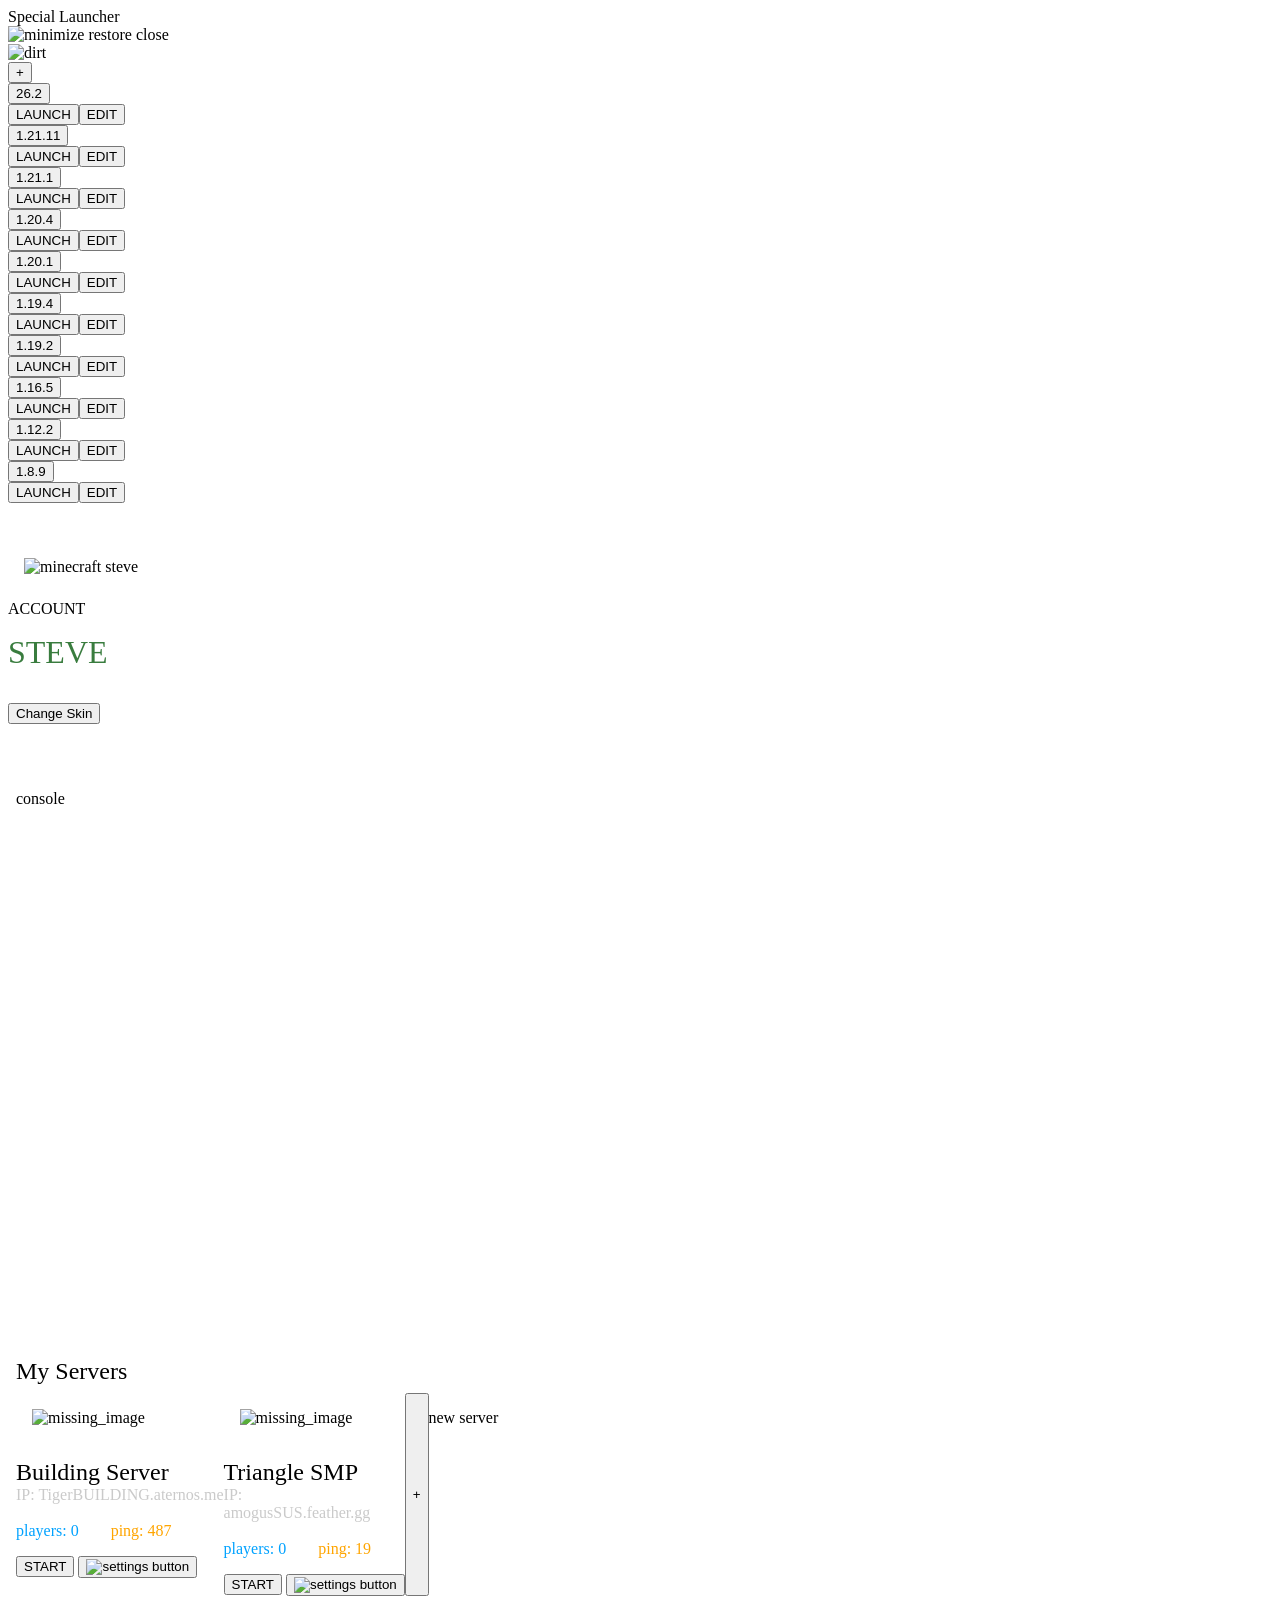
==== index.html @ 5695efb0 "Add files via upload" ====
<!DOCTYPE html>
<html lang="en">
    <head>
        <meta charset="UTF-8">
        <title>Special Launcher</title>
        
        <link rel="preconnect" href="https://fonts.googleapis.com">
        <link rel="preconnect" href="https://fonts.gstatic.com" crossorigin>
        <link href="https://fonts.googleapis.com/css2?family=Alumni+Sans:ital,wght@0,100..900;1,100..900&family=Audiowide&display=swap" rel="stylesheet">
        
        <link rel="stylesheet" href="css/styles.css">
    </head>
    <body>
        <div class="topBar">
            <div class="Logo">Special Launcher</div><img class="windowControl" src="https://static.vecteezy.com/system/resources/previews/015/601/387/non_2x/minimize-maximize-and-close-icons-elements-of-the-application-window-vector.jpg" alt="minimize restore close">
        </div>

        <div class="background">
            <img class="backgroundImg" src="https://images-wixmp-ed30a86b8c4ca887773594c2.wixmp.com/f/9c9e740d-df91-4221-be13-b37fb394f7f4/d4ywq8d-e1806567-312f-4e26-a769-147436e0a4c6.png/v1/fill/w_900,h_900,q_80,strp/ipad_wallpaper_mc_dirt_by_xseanx123_d4ywq8d-fullview.jpg?token=eyJ0eXAiOiJKV1QiLCJhbGciOiJIUzI1NiJ9.[base64].gZ0K_9PTV3Ivftfz1FBOGHSs0NLSWyfgqc07-NCw5w8" alt="dirt">
            <div class="panel" style="width: 70rem; height: 30rem; top: 1rem; left: 1rem;">
                <div class="versionsGrid">
                    <button class="plusSign">+</button>

                    <div class="individualButton">

                        <button class="versionLaunch">26.2</button>
                        <div class="popUp hidden">
                            <button class="popLaunch" onclick="alert('pretend that it launched')">LAUNCH</button><button class="popEdit" onclick="window.location.href='Edit.html'">EDIT</button>
                        </div>

                    </div>

                    <div class="individualButton">

                        <button class="versionLaunch">1.21.11</button>
                        <div class="popUp hidden">
                            <button class="popLaunch" onclick="alert('pretend that it launched')">LAUNCH</button><button class="popEdit" onclick="window.location.href='Edit.html'">EDIT</button>
                        </div>

                    </div>

                    <div class="individualButton">

                        <button class="versionLaunch">1.21.1</button>
                        <div class="popUp hidden">
                            <button class="popLaunch" onclick="alert('pretend that it launched')">LAUNCH</button><button class="popEdit" onclick="window.location.href='Edit.html'">EDIT</button>
                        </div>

                    </div>

                    <div class="individualButton">

                        <button class="versionLaunch">1.20.4</button>
                        <div class="popUp hidden">
                            <button class="popLaunch" onclick="alert('pretend that it launched')">LAUNCH</button><button class="popEdit" onclick="window.location.href='Edit.html'">EDIT</button>
                        </div>

                    </div>

                    <div class="individualButton">

                        <button class="versionLaunch">1.20.1</button>
                        <div class="popUp hidden">
                            <button class="popLaunch" onclick="alert('pretend that it launched')">LAUNCH</button><button class="popEdit" onclick="window.location.href='Edit.html'">EDIT</button>
                        </div>

                    </div>

                    <div class="individualButton">

                        <button class="versionLaunch">1.19.4</button>
                        <div class="popUp hidden">
                            <button class="popLaunch" onclick="alert('pretend that it launched')">LAUNCH</button><button class="popEdit" onclick="window.location.href='Edit.html'">EDIT</button>
                        </div>

                    </div>

                    <div class="individualButton">

                        <button class="versionLaunch">1.19.2</button>
                        <div class="popUp hidden">
                            <button class="popLaunch" onclick="alert('pretend that it launched')">LAUNCH</button><button class="popEdit" onclick="window.location.href='Edit.html'">EDIT</button>
                        </div>

                    </div>

                    <div class="individualButton">

                        <button class="versionLaunch">1.16.5</button>
                        <div class="popUp hidden">
                            <button class="popLaunch" onclick="alert('pretend that it launched')">LAUNCH</button><button class="popEdit" onclick="window.location.href='Edit.html'">EDIT</button>
                        </div>

                    </div>

                    <div class="individualButton">

                        <button class="versionLaunch">1.12.2</button>
                        <div class="popUp hidden">
                            <button class="popLaunch" onclick="alert('pretend that it launched')">LAUNCH</button><button class="popEdit" onclick="window.location.href='Edit.html'">EDIT</button>
                        </div>

                    </div>

                    <div class="individualButton">

                        <button class="versionLaunch">1.8.9</button>
                        <div class="popUp hidden">
                            <button class="popLaunch" onclick="alert('pretend that it launched')">LAUNCH</button><button class="popEdit" onclick="window.location.href='Edit.html'">EDIT</button>
                        </div>

                    </div>

                </div>
            </div>

            <div class="panel" id="account" style="width: 30rem; height: 15rem; top: 1rem; left: 73rem;">
                <img src="https://minecraft.wiki/images/thumb/AMCM_Steve.png/150px-AMCM_Steve.png?82619" alt="minecraft steve" style="height: 13rem; margin: 1rem;">
                <div class="accountTab">
                    <p style="margin-top: 0.5rem;">ACCOUNT</p>
                    <p style="font-size: 2rem; color: rgb(57, 124, 62); margin-top: 0rem;">STEVE</p>
                </div>
                <button class="changeSkin" onclick="window.location.href='Skins.html'">
                    Change Skin
                </button>
            </div>

            <div class="panel" style="width: 30rem; height: 35rem; top: 18rem; left: 73rem;">
                <p style="margin: 0.5rem;">console</p>
                <div class="consoleThing"></div>
            </div>

            <div class="panel" style="width: 70rem; height: 20rem; top: 33rem; left: 1rem;">
                <p style="font-size: 1.5rem; margin: 0.5rem;"> My Servers</p>
                <div style="display: flex; margin-left: 0.5rem;">
                    <div class="serverBlock">
                        <img src="https://i.discogs.com/uGSz5RRFvNXEygN77pbDztBJNvEHmHIpo92jv4xxTlI/rs:fit/g:sm/q:40/h:300/w:300/czM6Ly9kaXNjb2dz/LWRhdGFiYXNlLWlt/YWdlcy9BLTE1MjUw/OC0xNzI2MDc0MTYx/LTI1MzkuanBlZw.jpeg" alt="missing_image" style="height: 5rem; margin: 1rem;"">
                        <p><span style="font-size: 1.5rem;">Building Server</span><br><span style="color: rgb(202, 202, 202);">IP: TigerBUILDING.aternos.me</span><br><br><span style="color: rgb(0, 162, 255);">players: 0</span><span style="margin: 2rem; color: orange;">ping: 487</span></p>
                        <button class="serverButton">START</button>
                        <button class="settings"><img src="images/11820249-removebg-preview.png" alt="settings button"></button>
                    </div>
                    <div class="serverBlock">
                        <img src="https://thumb.wikimedia.org/wikipedia/commons/thumb/f/f7/Tribar.svg/1280px-Tribar.svg.png?utm_source=ko.wikipedia.org&utm_campaign=index&utm_content=thumbnail" alt="missing_image" style="height: 5rem; margin: 1rem;"">
                        <p><span style="font-size: 1.5rem;">Triangle SMP</span><br><span style="color: rgb(202, 202, 202);">IP: <br>amogusSUS.feather.gg</span><br><br><span style="color: rgb(0, 162, 255);">players: 0</span><span style="margin: 2rem; color: orange;">ping: 19</span></p>
                        <button class="serverButton" style="left: 36rem;">START</button>
                        <button class="settings" style="left: 31.5rem;"><img src="images/11820249-removebg-preview.png" alt="settings button"></button>
                    </div>
                    <button id="addServer">+</button>
                    <p id="newServer">new server</p>
                </div>
            </div>


        </div>
        <script>
            document.querySelectorAll('.individualButton').forEach(container => {
                const popUp = container.querySelector('.popUp');

                container.addEventListener('mouseenter', () => {
                    popUp.classList.remove('hidden');
                });

                container.addEventListener('mouseleave', () => {
                    popUp.classList.add('hidden')
                });
            });
        </script>
    </body>
</html>
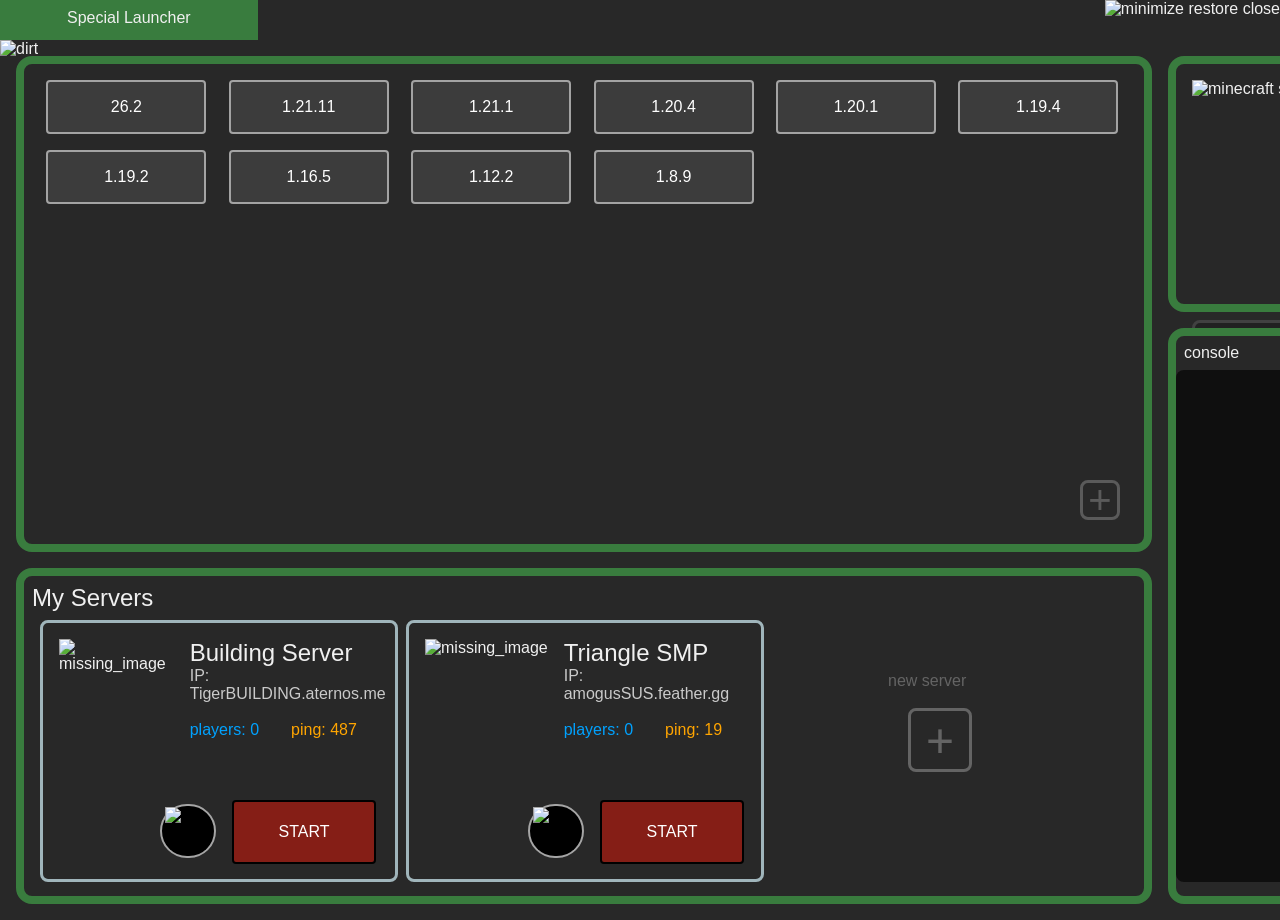
==== commit 6189e410: "Fix HTML encoding issues in index.html" ====
--- a/index.html
+++ b/index.html
@@ -8,7 +8,7 @@
         <link rel="preconnect" href="https://fonts.gstatic.com" crossorigin>
         <link href="https://fonts.googleapis.com/css2?family=Alumni+Sans:ital,wght@0,100..900;1,100..900&family=Audiowide&display=swap" rel="stylesheet">
         
-        <link rel="stylesheet" href="css/styles.css">
+        <link rel="stylesheet" href="styles.css">
     </head>
     <body>
         <div class="topBar">
--- a/styles.css
+++ b/styles.css
@@ -0,0 +1,403 @@
+.audiowide-regular {
+  font-family: "Audiowide", sans-serif;
+  font-weight: 400;
+  font-style: normal;
+}
+
+body {
+    margin: 0;
+    background-color: rgb(40,40,40);
+    color: rgb(240,240,240);
+    font-family: "Audiowide", sans-serif;
+    user-select: none;
+}
+
+.topBar {
+    display: flex;
+    flex-direction: row;
+    height: 2.5rem;
+}
+
+.Logo {
+    display: flex;
+    border: none; border-width: 2px; border-radius: 0rem;
+    background-color: rgb(57, 124, 62);
+    padding: 0.55rem;
+    font-size: 1rem;
+    width: 15rem;
+    justify-content: center;
+}
+
+.windowControl {
+    margin-left: auto;
+    height: 2.5rem;
+}
+
+.background {
+    position: absolute;
+    inset: 0;
+    overflow: hidden;
+    height: 55rem;
+    margin-top: 2.5rem;
+}
+
+.backgroundImg {
+    width: 100%;
+}
+
+.panel {
+    background-color: rgba(40, 40, 40);
+    border-style: solid; border-color: rgb(57, 124, 62); border-width: 0.5rem; border-radius: 1rem;
+    position: absolute;
+    z-index: 10;
+}
+
+.versionsGrid {
+    display: flex;
+    flex-wrap: wrap;
+}
+
+.versionLaunch {
+    border-color: rgb(163, 163, 163); border-style: solid; border-radius: 0.25rem;
+    background-color: rgb(60, 60, 60); color: white;
+    cursor: pointer;
+    padding: 1rem;
+    width: 10rem;
+    font-size: 1rem;
+    font-family: "Audiowide", sans-serif;
+}
+
+.individualButton {
+    display: grid;
+    margin-left: 1.4rem; margin-top: 1rem;
+    width: 10rem;
+}
+
+.individualButton > * {
+    grid-column: 1;
+    grid-row: 1;
+    z-index: 10;
+}
+
+.hidden {
+    display: none;
+}
+
+.popLaunch {
+    height: 3.6rem;
+    width: 7rem;
+    font-size: 1.2rem; font-family: "Audiowide", sans-serif; color: white;
+    border-style: solid; border-radius: 0.25rem; border-color: white; box-sizing: border-box;
+    background-color: rgb(133, 30, 22);
+    margin: 0;
+    cursor: pointer;
+}
+
+.popEdit {
+    width: 3rem;
+    height: auto;
+    align-self: center;
+    padding-top: 1.3rem; padding-bottom: 1rem;
+    font-size: 0.8rem; font-family: "Audiowide", sans-serif; color: rgb(180, 180, 180);
+    border-style: solid; border-radius: 0.25rem; border-color: white; box-sizing: border-box;
+    background-color: rgb(31, 31, 31);
+    margin: 0;
+    cursor: pointer;
+}
+
+#account {
+    display: flex;
+    flex-wrap: wrap;
+}
+.accountTab {
+    background-color: rgb(33, 33, 33); 
+    width: 20rem; height: 6rem;
+    margin: 1rem;
+    text-align: center;
+    border-radius: 0.5rem; border-style: solid; border-color:rgb(65, 65, 65);
+}
+
+.changeSkin {
+    position: absolute;
+    top: 10rem; left: 12.5rem;
+    height: 2.5rem; width: 12rem;
+    background-color: rgb(131, 104, 70);
+    border-style: solid; border-radius: 0.25rem; border-color: rgb(190, 159, 100);
+    font-family: "Audiowide", sans-serif;
+    font-size: 1.1rem;
+    cursor: pointer;
+}
+.changeSkin:hover {
+    background-color: rgb(121, 94, 60);
+}
+
+.consoleThing {
+    background-color: rgb(15, 15, 15);
+    height: 32rem;
+    width: 29rem;
+    justify-self: center;
+    border-radius: 0.5rem;
+}
+
+.plusSign {
+    display: grid;
+    position: absolute;
+    top: 26rem; left: 66rem;
+    justify-content: center; align-content: center;
+    width: 2.5rem; height: 2.5rem; padding: 0.5rem;
+    border-style: solid; border-color: rgb(90, 90, 90); border-radius: 0.5rem; border-width: 0.2rem;
+    font-size: 2.5rem; color: rgb(90, 90, 90); background-color: rgb(40, 40, 40);
+    cursor: pointer;
+}
+.plusSign:hover {
+    background-color: rgb(49, 49, 49)
+}
+
+.backButton {
+    position: absolute; top: 5rem; left: 2.5rem;
+    border-style: solid; border-radius: 0.5rem; border-color: white;
+    font-size: 2rem; font-family: "Audiowide", sans-serif; color: white;
+    background-color: rgb(133, 30, 22);
+    width: 3rem;
+    cursor: pointer;
+    z-index: 10;
+}
+
+.panelsContainer {
+    position: relative;
+    margin-top: 6rem;
+}
+
+.switcherBar {
+    display: flex;
+    position: absolute; top: 4.75rem; left: 6.5rem;
+    z-index: 10;
+
+}
+.editSwitchers {
+    position: relative;
+    border-style: solid; border-color: rgb(163, 163, 163);
+    font-size: 1.5rem; font-family: "Audiowide", sans-serif; color: white;
+    background-color: rgb(60, 60, 60);
+    width: 18.5rem; height: 3.5rem;
+    cursor: pointer
+}
+.editSwitchers:hover {
+    background-color: rgb(65,65,65);
+}
+.editSwitchers.active {
+    border-color: rgb(190, 159, 100);
+    color: rgb(201, 201, 201);
+}
+
+.editContent {
+    display: none;
+}
+.editContent.active {
+    display: block;
+}
+
+section {
+    display: grid;
+    grid-template-columns: repeat(4, 1fr);
+    position: relative;
+    z-index: 10;
+    margin-left: 2.5rem;
+    width: 79rem;
+}
+
+.modBlock {
+    display: flex;
+    width: 18.5rem; height: 6rem;
+    border-style: solid; border-color: rgb(160, 181, 187); border-radius: 0.5rem;
+    margin-top: 1rem;
+    align-items: center;
+}
+.modBlock:has(.toggle_input:checked) {
+    border-color: white;
+}
+.modBlock > img {
+    opacity: 0.75;
+}
+.modBlock:has(.toggle_input:checked) > img {
+    opacity: 1;
+}
+
+img[alt="fabric_api_icon"] {
+    height: 4rem;
+    align-self: center;
+    margin-left: 1rem;
+}
+img[alt="sodium_icon"] {
+    height: 4rem;
+    align-self: center;
+    margin-left: 1rem;
+}
+img[alt="iris_icon"] {
+    margin-left: 1rem;
+}
+img[alt="lithium_icon"] {
+    margin-left: 1rem;
+}
+img[alt="mod_menu_icon"] {
+    margin-left: 1rem;
+}
+img[alt="nvidium_icon"] {
+    margin-left: 1rem;
+}
+img[alt="tectonic_icon"] {
+    margin-left: 1rem;
+}
+img[alt="terralith_icon"] {
+    margin-left: 1rem;
+}
+img[alt="simply_swords_icon"] {
+    margin-left: 1rem;
+}
+img[alt="hybrid_aquatic_icon"] {
+    margin-left: 1rem;
+    height: 4rem;
+    align-self: center;
+}
+img[alt="entity_culling_icon"] {
+    margin-left: 1rem;
+}
+
+.switch {
+    position: absolute;
+    margin-left: 14rem;
+    display: inline-block;
+    width: 3rem; height: 1.5rem;
+}
+.switch input {
+    opacity: 0;
+    width: 0; height: 0;
+}
+
+.slider {
+    position: absolute;
+    cursor: pointer;
+    background-color: rgb(0, 0, 0);
+    transition: 0.2s;
+    border-radius: 5rem; border-style: solid; border-width: 2px; border-color: rgb(100, 100, 100);
+    width: 3rem; height: 1.5rem;
+}
+.slider::before {
+    position: absolute;
+    content:"";
+    height: 1.5rem; width: 1.5rem;
+    background-color: rgb(160, 181, 187);
+    transition: 0.2s;
+    border-radius: 50%;
+}
+
+input:checked + .slider {
+    background-color: rgb(57, 124, 62);
+}
+input:checked + .slider::before {
+    transform: translateX(1.5rem);
+}
+
+.section2 {
+    display: flex;
+    flex-wrap: wrap;
+    position: absolute;
+    margin-top: 1rem;
+}
+.shaderBox {
+    display:flex;
+    border-style: solid; border-width: 2px;
+    padding: 0.5rem;
+    margin-top: 0.5rem;
+    width: 76.5rem;
+}
+img[alt="trash"] {
+    margin-left: auto;
+    cursor: pointer;
+}
+
+.searchBox {
+    padding: 0.5rem;
+    background-color: rgb(66, 66, 66);
+    color: gray;
+    text-indent: 0.5rem;
+    border-radius: 0.5rem;
+    width: 90%;
+    justify-self: center;
+}
+input[type="search"] {
+    position: absolute;
+    top: 1.2rem; left: 1rem;
+    height: 2rem; width: 18rem;
+    background: transparent;
+    border: none;
+    color: white;
+    outline: none;
+    font-family: "Audiowide", sans-serif;
+}
+#searchResults {
+    background-color: black;
+    height: 35rem; width: 19rem;
+    justify-self: center;
+    margin-top: 0.5rem;
+}
+
+.serverBlock {
+    display: flex;
+    overflow: wrap;
+    border-style: solid; border-radius: 0.5rem; border-color: rgb(160, 181, 187);
+    height: 16rem; width: 22rem;
+    margin-left: 0.5rem;
+}
+.serverButton {
+    position: absolute;
+    top: 14rem; left: 13rem;
+    height: 4rem; width: 9rem;
+    font-family: inherit; font-size: 1rem;
+    border-style: solid; border-radius: 0.25rem; border-color: rgb(0, 0, 0);
+    background-color: rgb(133, 30, 22);
+    color: white;
+    cursor: pointer;
+}
+
+.settings {
+    display: flex;
+    background-color: rgb(0, 0, 0);
+    border-style: solid; border-radius: 3rem; border-color:rgb(165, 165, 165);
+    position: absolute;
+    top: 14.25rem; left: 8.5rem;
+    cursor: pointer;
+    width: 3.5rem;
+    justify-content: center;
+}
+img[alt="settings button"] {
+    height: 3rem;
+}
+
+#addServer {
+    display: flex;
+    border-style: solid; border-width: 3px; border-radius: 0.5rem; border-color: rgb(100, 100, 100);
+    background-color: rgb(40,40,40);
+    height: 4rem; width: 4rem;
+    align-items: center; justify-content: center;
+    font-size: 3rem;
+    color:rgb(100, 100, 100);
+    margin-top: 5.5rem; margin-left: 9rem;
+    cursor: pointer;
+}
+#addServer:hover {
+    background-color: rgb(50,50,50);
+}
+
+#newServer {
+    position: absolute;
+    top: 5rem; left: 54rem;
+    color: rgb(100, 100, 100);
+}
+
+
+.skin {
+    height: 20rem;
+    margin-left: 1.5rem;
+    margin-top: 1rem;
+}
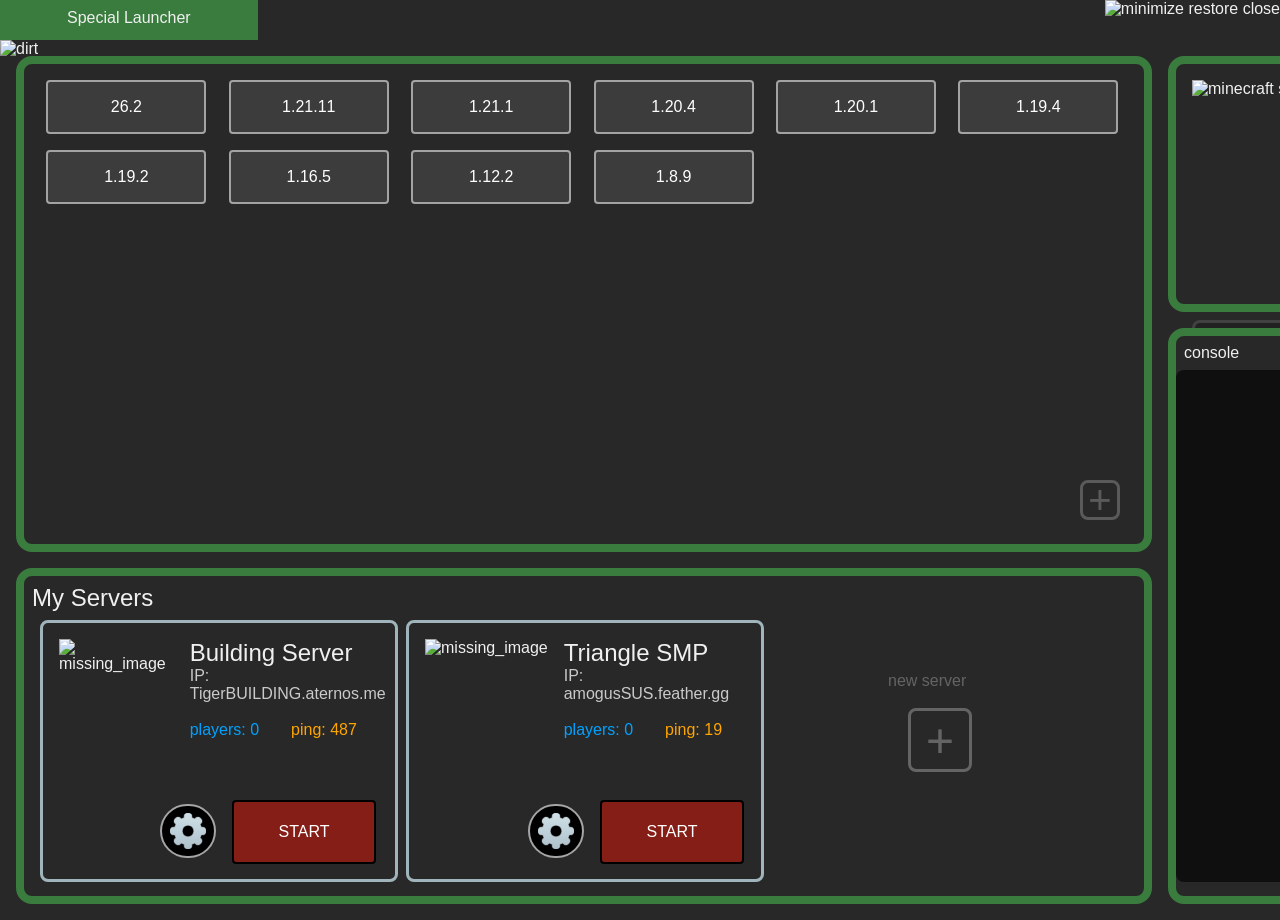
==== commit cfef9284: "Fix HTML encoding issues in index.html" ====
--- a/index.html
+++ b/index.html
@@ -137,13 +137,13 @@
                         <img src="https://i.discogs.com/uGSz5RRFvNXEygN77pbDztBJNvEHmHIpo92jv4xxTlI/rs:fit/g:sm/q:40/h:300/w:300/czM6Ly9kaXNjb2dz/LWRhdGFiYXNlLWlt/YWdlcy9BLTE1MjUw/OC0xNzI2MDc0MTYx/LTI1MzkuanBlZw.jpeg" alt="missing_image" style="height: 5rem; margin: 1rem;"">
                         <p><span style="font-size: 1.5rem;">Building Server</span><br><span style="color: rgb(202, 202, 202);">IP: TigerBUILDING.aternos.me</span><br><br><span style="color: rgb(0, 162, 255);">players: 0</span><span style="margin: 2rem; color: orange;">ping: 487</span></p>
                         <button class="serverButton">START</button>
-                        <button class="settings"><img src="images/11820249-removebg-preview.png" alt="settings button"></button>
+                        <button class="settings"><img src="11820249-removebg-preview.png" alt="settings button"></button>
                     </div>
                     <div class="serverBlock">
                         <img src="https://thumb.wikimedia.org/wikipedia/commons/thumb/f/f7/Tribar.svg/1280px-Tribar.svg.png?utm_source=ko.wikipedia.org&utm_campaign=index&utm_content=thumbnail" alt="missing_image" style="height: 5rem; margin: 1rem;"">
                         <p><span style="font-size: 1.5rem;">Triangle SMP</span><br><span style="color: rgb(202, 202, 202);">IP: <br>amogusSUS.feather.gg</span><br><br><span style="color: rgb(0, 162, 255);">players: 0</span><span style="margin: 2rem; color: orange;">ping: 19</span></p>
                         <button class="serverButton" style="left: 36rem;">START</button>
-                        <button class="settings" style="left: 31.5rem;"><img src="images/11820249-removebg-preview.png" alt="settings button"></button>
+                        <button class="settings" style="left: 31.5rem;"><img src="11820249-removebg-preview.png" alt="settings button"></button>
                     </div>
                     <button id="addServer">+</button>
                     <p id="newServer">new server</p>
